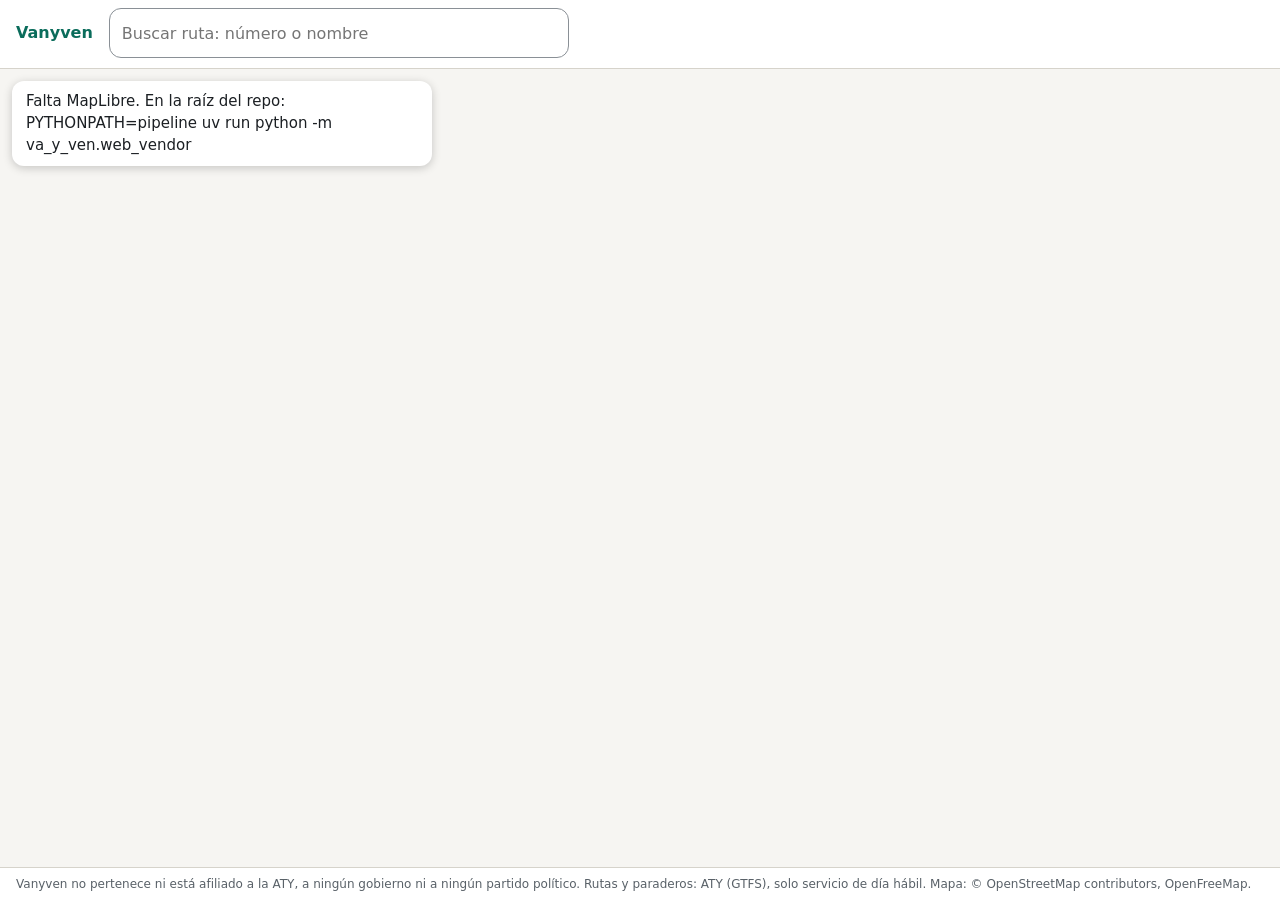
==== web/mapa.html @ f9a3d6fa "Primera web de Vanyven: inicio y mapa con selector de ruta y ficha de paradero" ====
<!doctype html>
<html lang="es">
<head>
<meta charset="utf-8">
<meta name="viewport" content="width=device-width, initial-scale=1">
<meta http-equiv="Content-Security-Policy" content="default-src 'none'; script-src 'self'; style-src 'self'; img-src 'self' data: blob: https://tiles.openfreemap.org; connect-src 'self' https://tiles.openfreemap.org; worker-src blob:; base-uri 'none'; form-action 'none'">
<title>Mapa · Vanyven</title>
<meta name="description" content="Elige una ruta del Va y Ven de Mérida y mira su recorrido y sus paraderos.">
<link rel="stylesheet" href="vendor/maplibre-gl.css">
<link rel="stylesheet" href="css/vanyven.css">
<script src="vendor/maplibre-gl.js"></script>
<script type="module" src="js/mapa.js"></script>
</head>
<body class="map-page">
<header class="topbar">
  <a class="brand" href="./">Vanyven</a>
  <div class="selector">
    <span id="swatch" class="swatch" hidden></span>
    <input id="route-input" type="text" role="combobox" aria-expanded="false" aria-controls="route-list"
      aria-autocomplete="list" aria-label="Buscar ruta por número o nombre" placeholder="Buscar ruta: número o nombre"
      autocomplete="off" autocapitalize="off" spellcheck="false" enterkeyhint="search">
    <button id="route-clear" type="button" aria-label="Quitar la ruta" hidden>×</button>
    <ul id="route-list" role="listbox" aria-label="Rutas" hidden></ul>
  </div>
  <p id="legend" class="legend" hidden></p>
</header>

<div class="map-wrap">
  <div id="map" role="application" aria-label="Mapa de rutas"></div>
  <p id="hint" class="hint">Elige una ruta para ver su recorrido y sus paraderos.</p>
  <p id="status" class="status" role="status" hidden></p>
  <aside id="stop-card" class="stop-card" aria-live="polite" hidden>
    <button id="card-close" class="close" type="button" aria-label="Cerrar la ficha del paradero">×</button>
    <h2 id="card-name"></h2>
    <p id="card-id" class="muted"></p>
    <p id="card-dir"></p>
    <h3>Rutas que pasan</h3>
    <ul id="card-routes" class="chips"></ul>
  </aside>
</div>

<footer class="credits">
  <p>Vanyven no pertenece ni está afiliado a la ATY, a ningún gobierno ni a ningún partido político. Rutas y paraderos: ATY (GTFS), solo servicio de día hábil. Mapa: © OpenStreetMap contributors, OpenFreeMap.</p>
</footer>
</body>
</html>
---- web/css/vanyven.css ----
/* Vanyven: móvil primero. Un solo archivo para las dos páginas. */
:root {
  --bg: #f6f5f2; --fg: #1b1f23; --muted: #596168; --card: #ffffff;
  --accent: #0a6c5b; --line: #d6d3cb; --radius: 14px;
  color-scheme: light;
}
*, *::before, *::after { box-sizing: border-box; }
[hidden] { display: none !important; }
html { -webkit-text-size-adjust: 100%; }
body {
  margin: 0; background: var(--bg); color: var(--fg);
  font: 16px/1.45 system-ui, -apple-system, "Segoe UI", Roboto, sans-serif;
}
:focus-visible { outline: 3px solid var(--accent); outline-offset: 2px; }
h1, h2, h3, p { margin: 0; }
.muted { color: var(--muted); }

/* Créditos: siempre visibles, fuera del mapa */
.credits { padding: 8px 16px; font-size: 12px; line-height: 1.35; color: var(--muted); background: var(--card); border-top: 1px solid var(--line); }

/* Inicio */
.home { max-width: 560px; margin: 0 auto; padding: 32px 16px 16px; display: grid; gap: 16px; }
.home h1 { font-size: 2.2rem; letter-spacing: -0.02em; }
.lead { font-size: 1.1rem; color: var(--muted); }
.big-link {
  display: grid; gap: 4px; padding: 20px; border-radius: var(--radius); text-decoration: none;
  background: var(--accent); color: #fff; min-height: 44px;
}
.big-link strong { font-size: 1.3rem; }
.notice { padding: 14px 16px; border-radius: var(--radius); background: var(--card); border: 1px solid var(--line); }
.notice h2 { font-size: 1rem; margin-bottom: 4px; }
.home-page .credits { max-width: 560px; margin: 0 auto; border-top: 0; background: none; }

/* Página del mapa */
.map-page { height: 100vh; height: 100dvh; display: flex; flex-direction: column; overflow: hidden; }
.topbar { position: relative; z-index: 5; flex: none; padding: 8px 16px 10px; background: var(--card); border-bottom: 1px solid var(--line); display: grid; gap: 6px; }
.brand { font-weight: 700; color: var(--accent); text-decoration: none; justify-self: start; padding: 2px 0; }
.legend { font-size: 13px; color: var(--muted); }
.selector { position: relative; display: flex; align-items: center; background: #fff; border: 1.5px solid #8a9096; border-radius: 12px; }
.selector:focus-within { border-color: var(--accent); outline: 3px solid var(--accent); outline-offset: 1px; }
.selector input { flex: 1; min-width: 0; height: 48px; padding: 0 8px 0 12px; border: 0; background: none; font: inherit; color: inherit; border-radius: 12px; }
.selector input:focus-visible { outline: none; }  /* el borde del contenedor ya marca el foco */
.swatch { width: 14px; height: 28px; margin-left: 10px; border-radius: 4px; flex: none; }
.selector button { width: 44px; height: 44px; border: 0; background: none; font-size: 26px; line-height: 1; color: var(--muted); cursor: pointer; }
#route-list {
  position: absolute; top: calc(100% + 4px); left: 0; right: 0; margin: 0; padding: 4px; list-style: none;
  max-height: 55vh; max-height: 50dvh; overflow-y: auto; background: #fff; border: 1px solid var(--line);
  border-radius: 12px; box-shadow: 0 8px 24px rgb(0 0 0 / .18);
}
#route-list li { display: flex; align-items: center; gap: 10px; min-height: 44px; padding: 6px 8px; border-radius: 8px; cursor: pointer; }
#route-list li[aria-selected="true"], #route-list li:hover { background: #ece9e1; }
#route-list li.empty { color: var(--muted); cursor: default; }
#route-list .num { min-width: 52px; padding: 2px 8px; border-radius: 6px; text-align: center; font-weight: 700; flex: none; }

.map-wrap { position: relative; flex: 1; min-height: 0; }
#map { position: absolute; inset: 0; }
.hint, .status {
  position: absolute; z-index: 2; top: 12px; left: 12px; right: 60px; max-width: 420px; padding: 10px 14px;
  border-radius: 12px; background: var(--card); box-shadow: 0 2px 10px rgb(0 0 0 / .2); font-size: 15px;
}

/* Ficha del paradero: arriba de la atribución del mapa. En celular MapLibre la abre en 2 líneas (44 px) */
.stop-card {
  position: absolute; z-index: 3; left: 8px; right: 8px; bottom: 56px; max-height: 60%; overflow-y: auto;
  padding: 14px 52px 14px 16px; border-radius: var(--radius); background: var(--card); box-shadow: 0 4px 18px rgb(0 0 0 / .28);
  display: grid; gap: 6px;
}
.stop-card h2 { font-size: 1.1rem; overflow-wrap: anywhere; }
.stop-card h3 { font-size: .85rem; color: var(--muted); font-weight: 600; margin-top: 4px; }
.stop-card .close { position: absolute; top: 2px; right: 2px; width: 44px; height: 44px; border: 0; background: none; font-size: 28px; line-height: 1; cursor: pointer; color: var(--muted); }
.chips { display: flex; flex-wrap: wrap; gap: 8px; margin: 0; padding: 0; list-style: none; }
.chips button { min-width: 48px; min-height: 44px; padding: 0 12px; border: 2px solid transparent; border-radius: 10px; font: inherit; font-weight: 700; cursor: pointer; }
.chips button[aria-current] { border-color: #111; }
.chips button:disabled { background: #e6e3db; color: var(--muted); cursor: default; }

@media (min-width: 700px) {
  .topbar { grid-template-columns: auto minmax(280px, 460px) 1fr; align-items: center; column-gap: 16px; }
  .legend { justify-self: end; }
  .stop-card { right: auto; width: 380px; left: 12px; bottom: 36px; }
}
@media (prefers-reduced-motion: reduce) { * { scroll-behavior: auto !important; } }
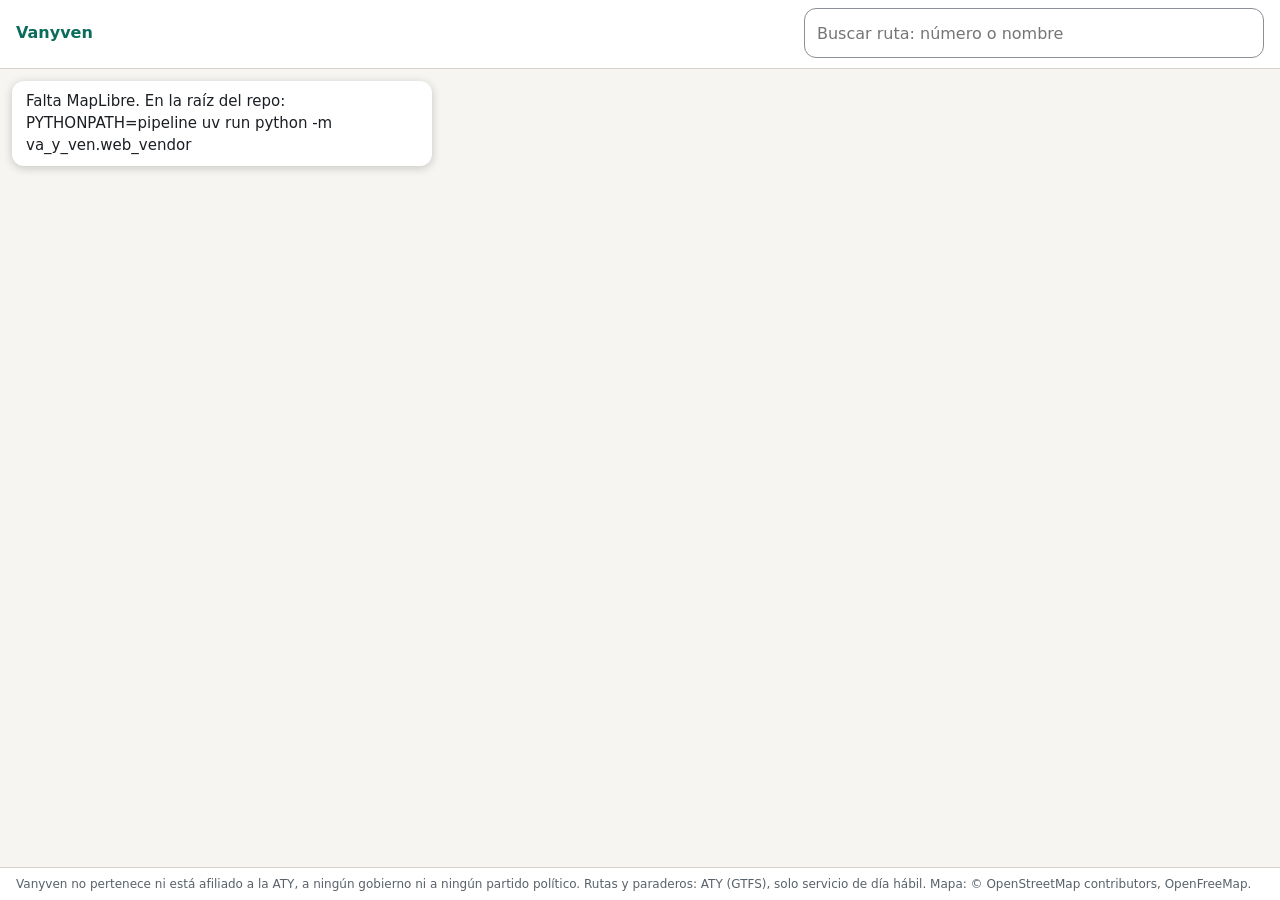
==== commit 71e8b858: "Sin texto de sentido en la web (basta el número de ruta) y términos de OpenFreeMap leídos" ====
--- a/web/mapa.html
+++ b/web/mapa.html
@@ -22,7 +22,6 @@
     <button id="route-clear" type="button" aria-label="Quitar la ruta" hidden>×</button>
     <ul id="route-list" role="listbox" aria-label="Rutas" hidden></ul>
   </div>
-  <p id="legend" class="legend" hidden></p>
 </header>
 
 <div class="map-wrap">
@@ -33,7 +32,6 @@
     <button id="card-close" class="close" type="button" aria-label="Cerrar la ficha del paradero">×</button>
     <h2 id="card-name"></h2>
     <p id="card-id" class="muted"></p>
-    <p id="card-dir"></p>
     <h3>Rutas que pasan</h3>
     <ul id="card-routes" class="chips"></ul>
   </aside>
--- a/web/css/vanyven.css
+++ b/web/css/vanyven.css
@@ -35,7 +35,6 @@
 .map-page { height: 100vh; height: 100dvh; display: flex; flex-direction: column; overflow: hidden; }
 .topbar { position: relative; z-index: 5; flex: none; padding: 8px 16px 10px; background: var(--card); border-bottom: 1px solid var(--line); display: grid; gap: 6px; }
 .brand { font-weight: 700; color: var(--accent); text-decoration: none; justify-self: start; padding: 2px 0; }
-.legend { font-size: 13px; color: var(--muted); }
 .selector { position: relative; display: flex; align-items: center; background: #fff; border: 1.5px solid #8a9096; border-radius: 12px; }
 .selector:focus-within { border-color: var(--accent); outline: 3px solid var(--accent); outline-offset: 1px; }
 .selector input { flex: 1; min-width: 0; height: 48px; padding: 0 8px 0 12px; border: 0; background: none; font: inherit; color: inherit; border-radius: 12px; }
@@ -74,8 +73,7 @@
 .chips button:disabled { background: #e6e3db; color: var(--muted); cursor: default; }
 
 @media (min-width: 700px) {
-  .topbar { grid-template-columns: auto minmax(280px, 460px) 1fr; align-items: center; column-gap: 16px; }
-  .legend { justify-self: end; }
+  .topbar { grid-template-columns: auto minmax(280px, 460px); align-items: center; column-gap: 16px; }
   .stop-card { right: auto; width: 380px; left: 12px; bottom: 36px; }
 }
 @media (prefers-reduced-motion: reduce) { * { scroll-behavior: auto !important; } }
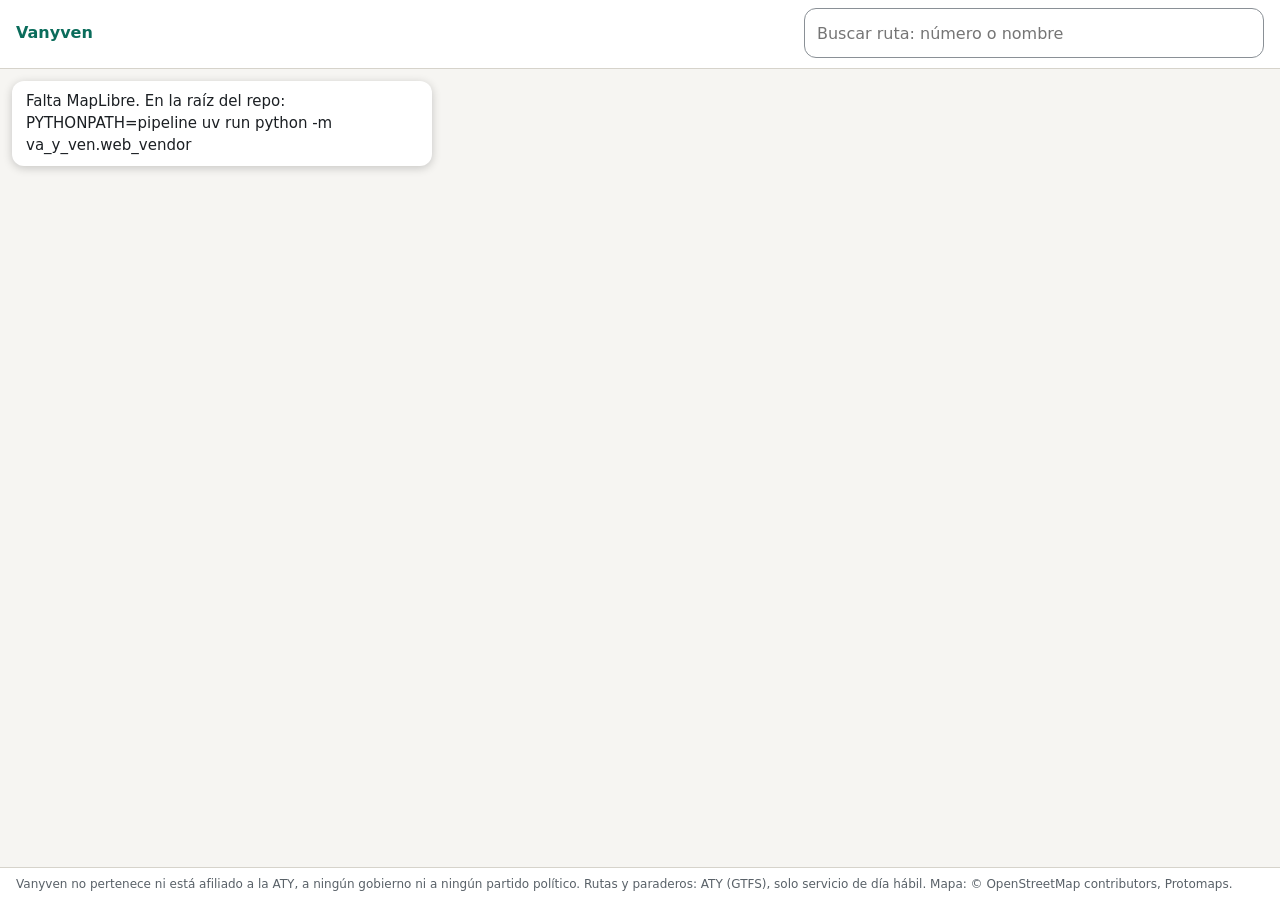
==== commit 143c8a81: "Mapa base propio (Protomaps) como único mapa de la web y comando basemap" ====
--- a/web/mapa.html
+++ b/web/mapa.html
@@ -3,7 +3,7 @@
 <head>
 <meta charset="utf-8">
 <meta name="viewport" content="width=device-width, initial-scale=1">
-<meta http-equiv="Content-Security-Policy" content="default-src 'none'; script-src 'self'; style-src 'self'; img-src 'self' data: blob: https://tiles.openfreemap.org; connect-src 'self' https://tiles.openfreemap.org; worker-src blob:; base-uri 'none'; form-action 'none'">
+<meta http-equiv="Content-Security-Policy" content="default-src 'none'; script-src 'self'; style-src 'self'; img-src 'self' data: blob:; connect-src 'self'; worker-src blob:; base-uri 'none'; form-action 'none'">
 <title>Mapa · Vanyven</title>
 <meta name="description" content="Elige una ruta del Va y Ven de Mérida y mira su recorrido y sus paraderos.">
 <link rel="stylesheet" href="vendor/maplibre-gl.css">
@@ -38,7 +38,7 @@
 </div>
 
 <footer class="credits">
-  <p>Vanyven no pertenece ni está afiliado a la ATY, a ningún gobierno ni a ningún partido político. Rutas y paraderos: ATY (GTFS), solo servicio de día hábil. Mapa: © OpenStreetMap contributors, OpenFreeMap.</p>
+  <p>Vanyven no pertenece ni está afiliado a la ATY, a ningún gobierno ni a ningún partido político. Rutas y paraderos: ATY (GTFS), solo servicio de día hábil. Mapa: © OpenStreetMap contributors, Protomaps.</p>
 </footer>
 </body>
 </html>
